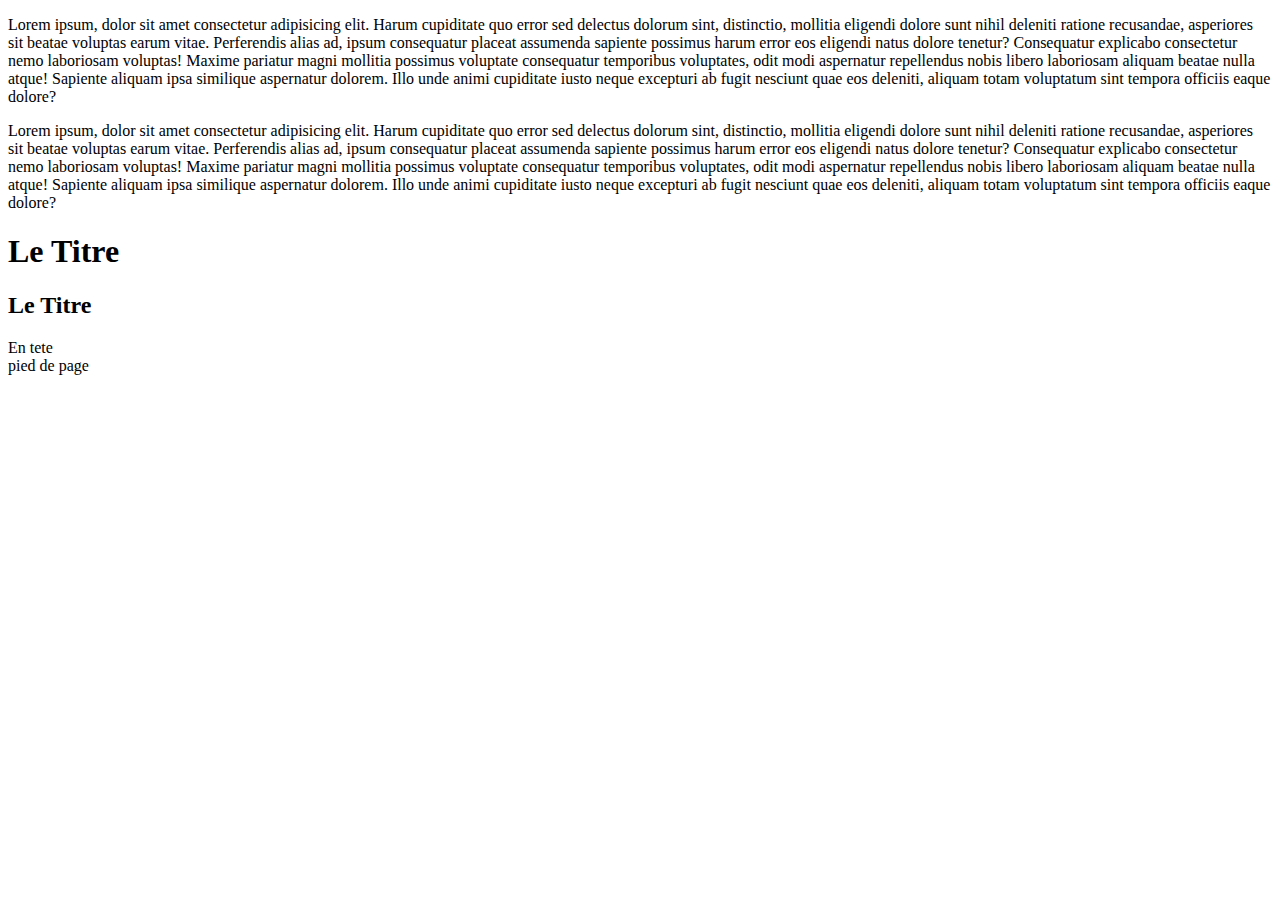
==== Cour-Html-Css/index.html @ 714f8c5f "formation-1" ====
<!DOCTYPE html>
<html lang="fr">
<head>
    <meta charset="UTF-8">
    <meta http-equiv="X-UA-Compatible" content="IE=edge">
    <meta name="viewport" content="width=device-width, initial-scale=1.0">
    <title>Formation Html-Css</title>
</head>
<body>
        <p>Lorem ipsum, dolor sit amet consectetur adipisicing elit. Harum cupiditate quo error sed delectus dolorum sint, distinctio, mollitia eligendi dolore sunt nihil deleniti ratione recusandae, asperiores sit beatae voluptas earum vitae. Perferendis alias ad, ipsum consequatur placeat assumenda sapiente possimus harum error eos eligendi natus dolore tenetur? Consequatur explicabo consectetur nemo laboriosam voluptas! Maxime pariatur magni mollitia possimus voluptate consequatur temporibus voluptates, odit modi aspernatur repellendus nobis libero laboriosam aliquam beatae nulla atque! Sapiente aliquam ipsa similique aspernatur dolorem. Illo unde animi cupiditate iusto neque excepturi ab fugit nesciunt quae eos deleniti, aliquam totam voluptatum sint tempora officiis eaque dolore?</p>
        <p>Lorem ipsum, dolor sit amet consectetur adipisicing elit. Harum cupiditate quo error sed delectus dolorum sint, distinctio, mollitia eligendi dolore sunt nihil deleniti ratione recusandae, asperiores sit beatae voluptas earum vitae. Perferendis alias ad, ipsum consequatur placeat assumenda sapiente possimus harum error eos eligendi natus dolore tenetur? Consequatur explicabo consectetur nemo laboriosam voluptas! Maxime pariatur magni mollitia possimus voluptate consequatur temporibus voluptates, odit modi aspernatur repellendus nobis libero laboriosam aliquam beatae nulla atque! Sapiente aliquam ipsa similique aspernatur dolorem. Illo unde animi cupiditate iusto neque excepturi ab fugit nesciunt quae eos deleniti, aliquam totam voluptatum sint tempora officiis eaque dolore?</p>
        <h1>Le Titre</h1>
        <h2>Le Titre</h2>
        <header>En tete</header>
        <footer>pied de page</footer>
</body>
</html>
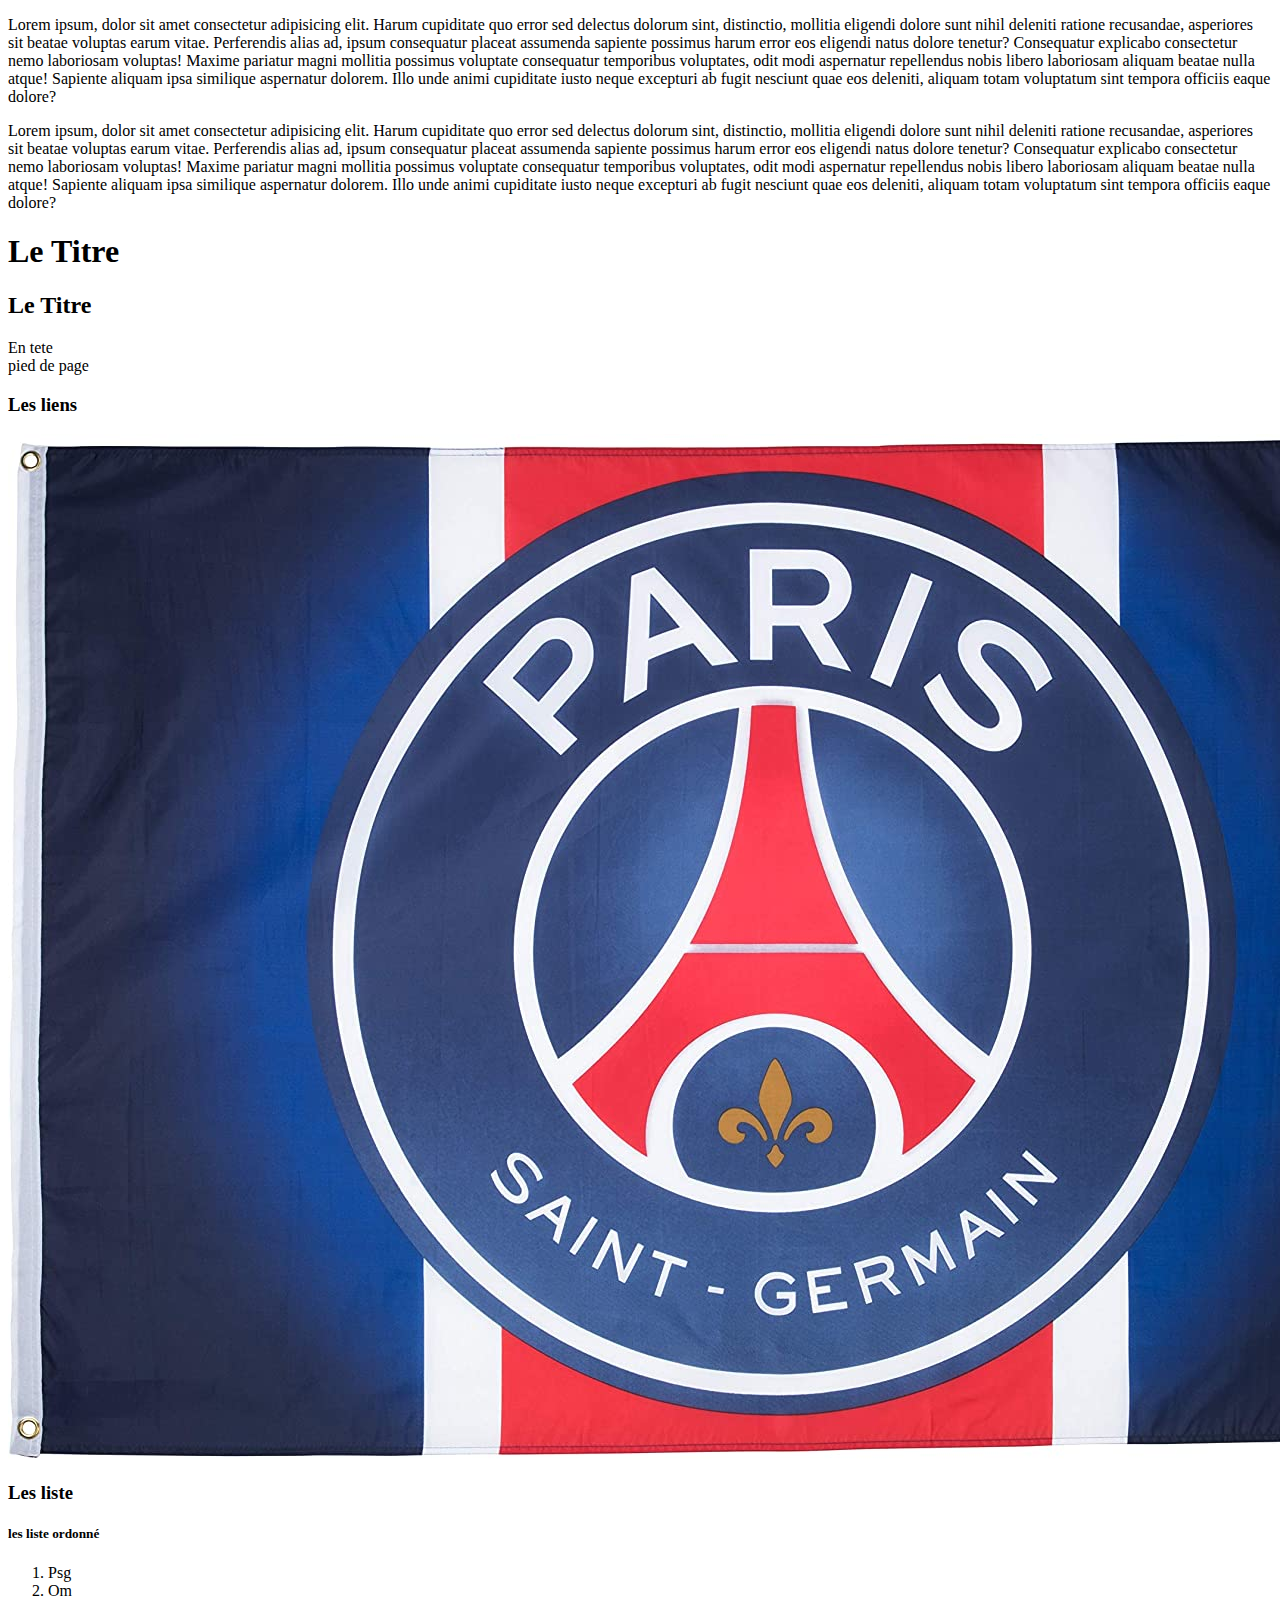
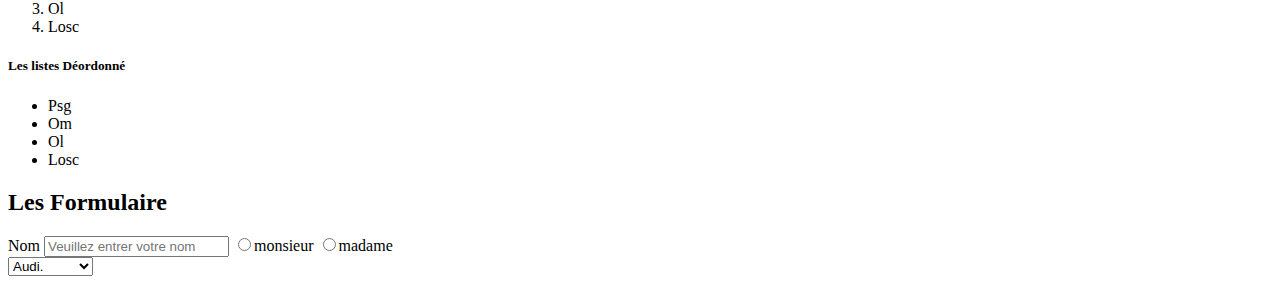
==== commit 636d6093: "formation-1" ====
--- a/Cour-Html-Css/index.html
+++ b/Cour-Html-Css/index.html
@@ -8,10 +8,59 @@
 </head>
 <body>
         <p>Lorem ipsum, dolor sit amet consectetur adipisicing elit. Harum cupiditate quo error sed delectus dolorum sint, distinctio, mollitia eligendi dolore sunt nihil deleniti ratione recusandae, asperiores sit beatae voluptas earum vitae. Perferendis alias ad, ipsum consequatur placeat assumenda sapiente possimus harum error eos eligendi natus dolore tenetur? Consequatur explicabo consectetur nemo laboriosam voluptas! Maxime pariatur magni mollitia possimus voluptate consequatur temporibus voluptates, odit modi aspernatur repellendus nobis libero laboriosam aliquam beatae nulla atque! Sapiente aliquam ipsa similique aspernatur dolorem. Illo unde animi cupiditate iusto neque excepturi ab fugit nesciunt quae eos deleniti, aliquam totam voluptatum sint tempora officiis eaque dolore?</p>
-        <p>Lorem ipsum, dolor sit amet consectetur adipisicing elit. Harum cupiditate quo error sed delectus dolorum sint, distinctio, mollitia eligendi dolore sunt nihil deleniti ratione recusandae, asperiores sit beatae voluptas earum vitae. Perferendis alias ad, ipsum consequatur placeat assumenda sapiente possimus harum error eos eligendi natus dolore tenetur? Consequatur explicabo consectetur nemo laboriosam voluptas! Maxime pariatur magni mollitia possimus voluptate consequatur temporibus voluptates, odit modi aspernatur repellendus nobis libero laboriosam aliquam beatae nulla atque! Sapiente aliquam ipsa similique aspernatur dolorem. Illo unde animi cupiditate iusto neque excepturi ab fugit nesciunt quae eos deleniti, aliquam totam voluptatum sint tempora officiis eaque dolore?</p>
+        <p>Lorem ipsum, dolor sit amet consectetur adipisicing elit. Harum cupiditate quo error sed delectus dolorum sint, distinctio, mollitia eligendi dolore sunt nihil deleniti ratione recusandae, asperiores <br> sit beatae voluptas earum vitae. Perferendis alias ad, ipsum consequatur placeat assumenda sapiente possimus harum error eos eligendi natus dolore tenetur? Consequatur explicabo consectetur nemo laboriosam voluptas! Maxime pariatur magni mollitia possimus voluptate consequatur temporibus voluptates, odit modi aspernatur repellendus nobis libero laboriosam aliquam beatae nulla atque! Sapiente aliquam ipsa similique aspernatur dolorem. Illo unde animi cupiditate iusto neque excepturi ab fugit nesciunt quae eos deleniti, aliquam totam voluptatum sint tempora officiis eaque dolore?</p>
         <h1>Le Titre</h1>
         <h2>Le Titre</h2>
         <header>En tete</header>
         <footer>pied de page</footer>
+
+        <!-- Les Commentaire-->
+
+        <h3>Les liens</h3>
+
+        <a href="https://www.google.fr/search?sxsrf=ALiCzsYC4B3u_jJbZl_yIdkJrxfMYkpz3g:1671895246572&q=agrosup+dijon+offre+d%27emploi+developpeur+web&spell=1&sa=X&biw=1873&bih=961&dpr=1&ibp=htl;jobs&ved=2ahUKEwjewI6Tx5L8AhUlUKQEHQuTDSAQudcGKAJ6BAgLEBw&sxsrf=ALiCzsb-cnT3pDXsWaMSLsvLQgzzRCUlag:1671895248518#htivrt=jobs&htidocid=7mkadY8r4uwAAAAAAAAAAA%3D%3D&fpstate=tldetail" target="_blank" rel="noopener noreferrer"></a>
+
+        <a href="https://www.psg.fr/"> <img src="Logo-Psg.jpg" alt="Logo"></a>
+
+        <h3>Les liste</h3>
+
+        <h5>les liste ordonné</h5>
+
+        <ol>
+            <li>Psg</li>
+            <li>Om</li>
+            <li>Ol</li>
+            <li>Losc</li>
+        </ol>
+
+        <h5>Les listes Déordonné</h5>
+
+        <ul>
+            <li>Psg</li>
+            <li>Om</li>
+            <li>Ol</li>
+            <li>Losc</li>
+        </ul>
+
+        <h2>Les Formulaire</h2>
+
+        <form> 
+            <label for="nom">Nom</label>
+            <input id="nom" type="text" name="nom" placeholder="Veuillez entrer votre nom">
+
+            <input type="radio" value="monsieur" name="sexe" >monsieur
+            <input type="radio" value="madame" name="sexe" >madame
+
+            <div>
+                <select name="voiture">
+                    <option value="Audi.">Audi.</option>
+                    <option value="Mercedes.">Mercedes.</option check>
+                    <option value="DACIA.">DACIA.</option>
+                    <option value="Citroën.">Citroën.</option>
+                    <option value="Fiat.">Fiat.</option>
+                    
+                </select>
+            </div>
+        </form>
 </body>
 </html>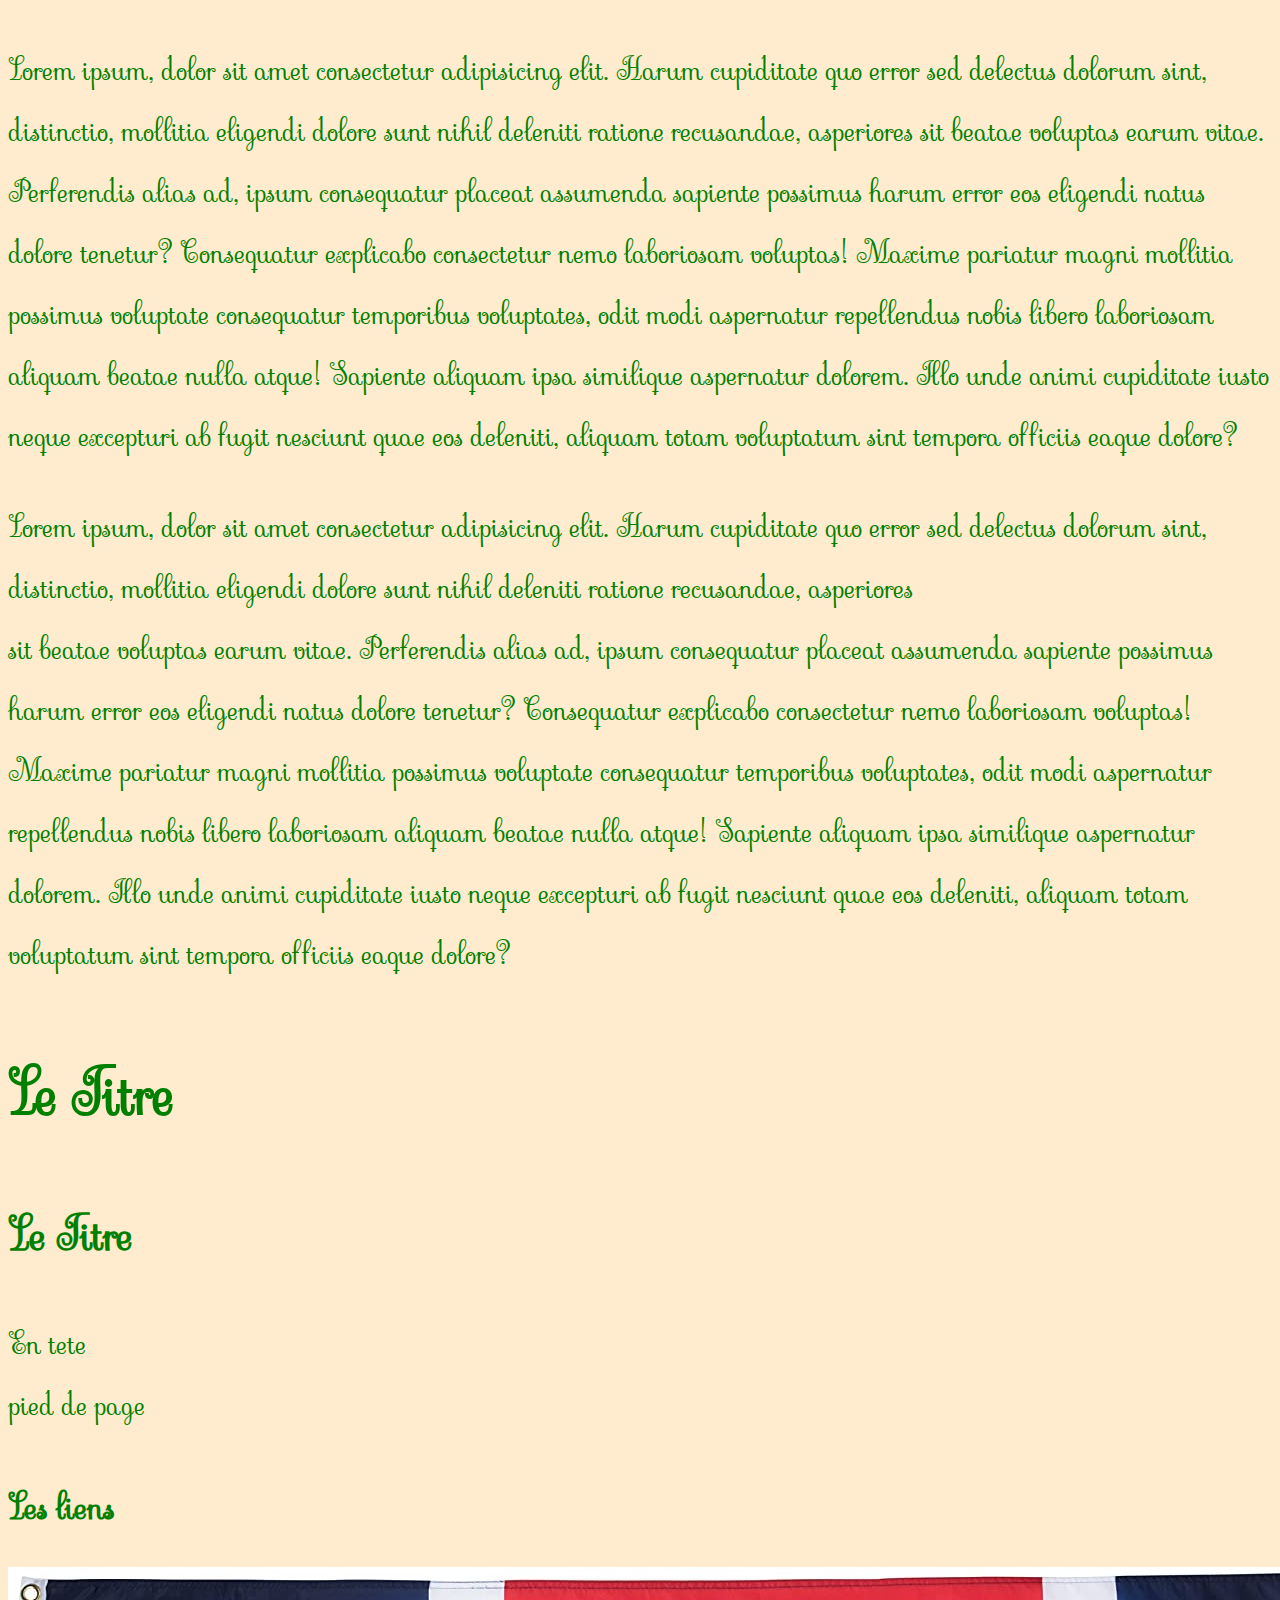
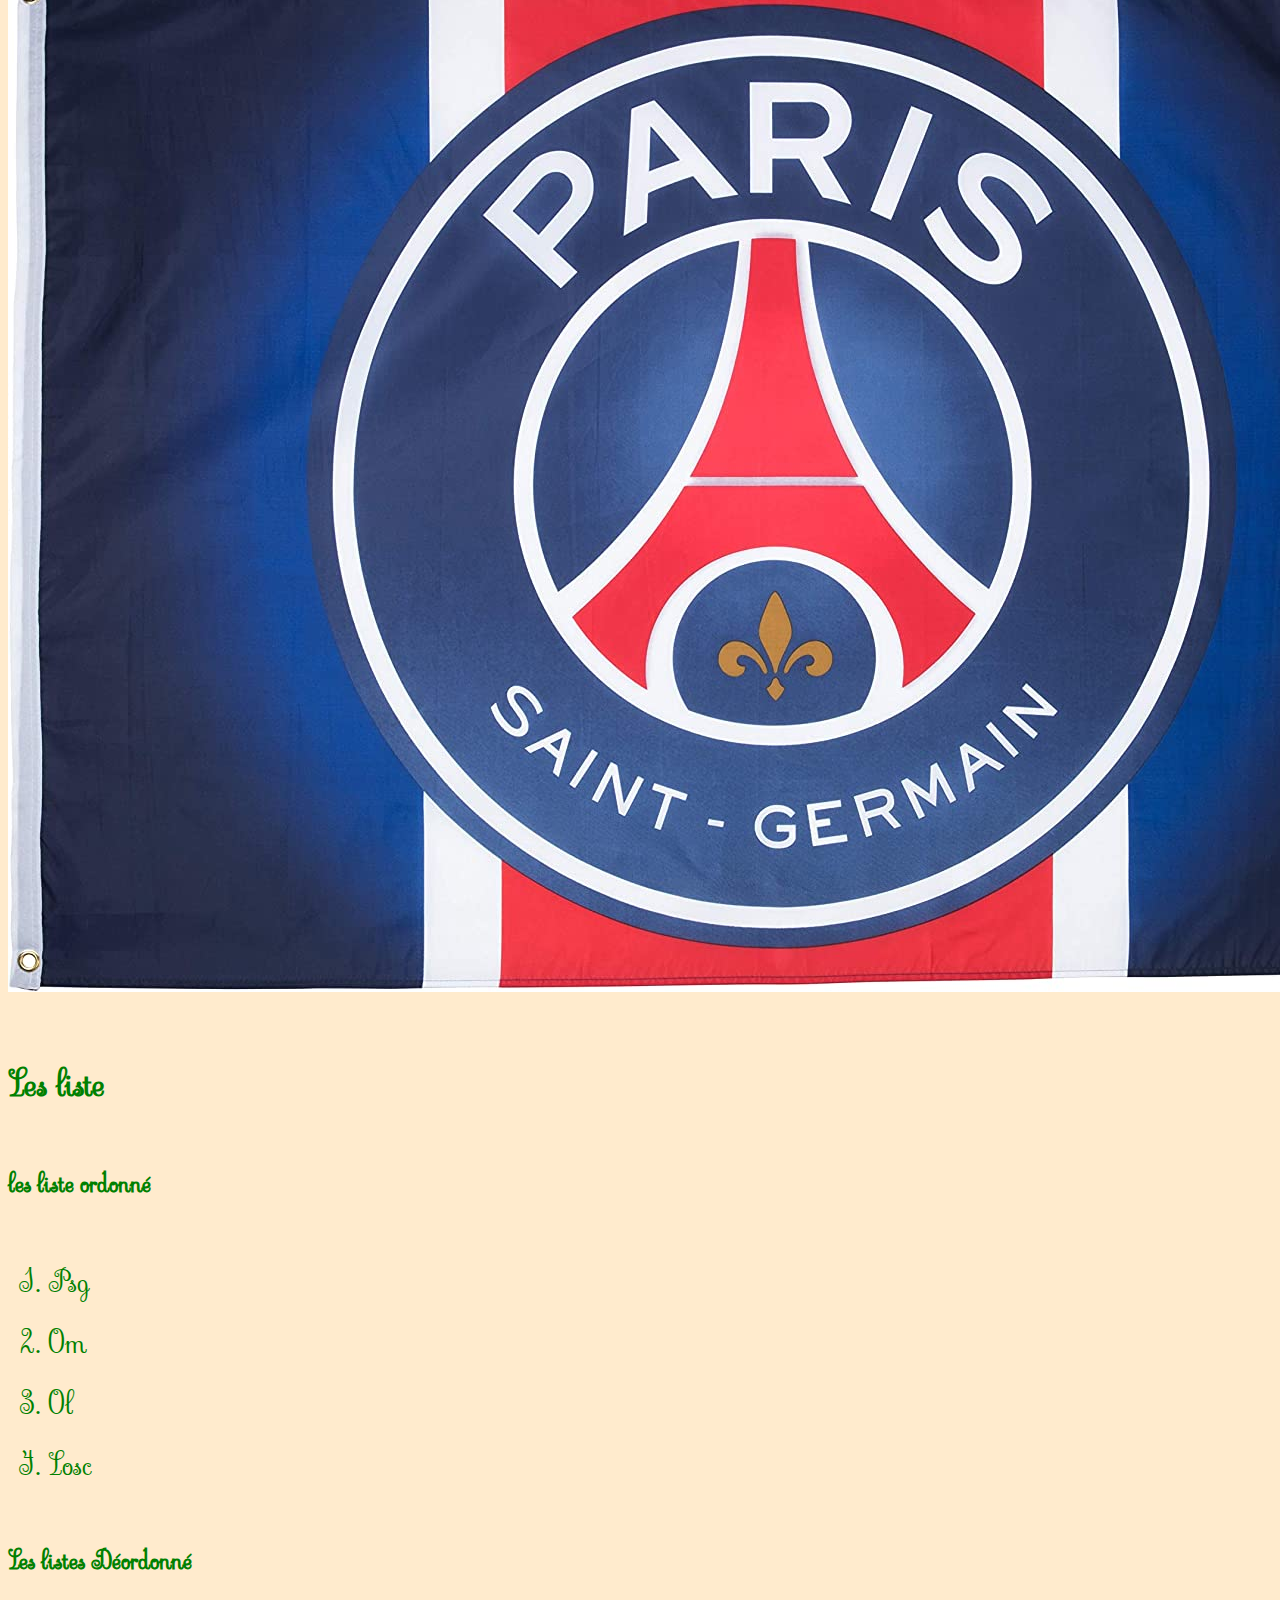
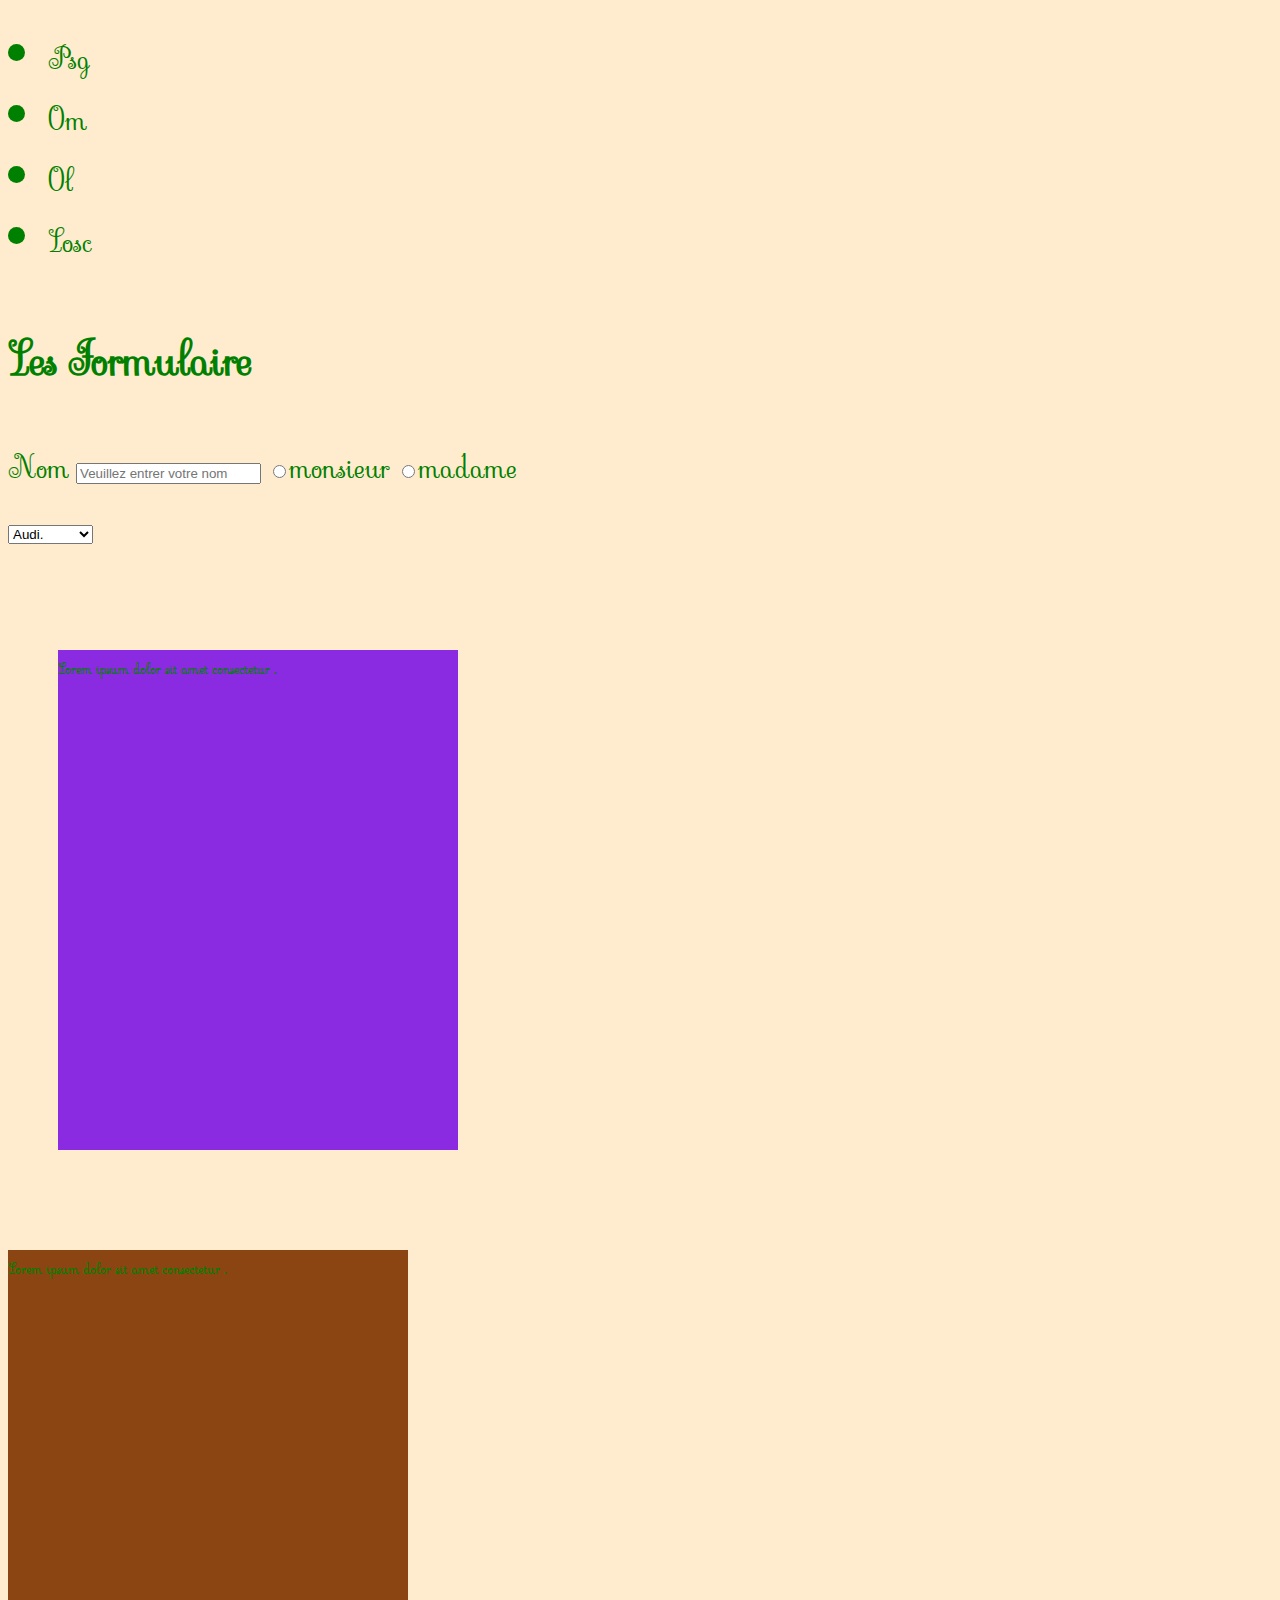
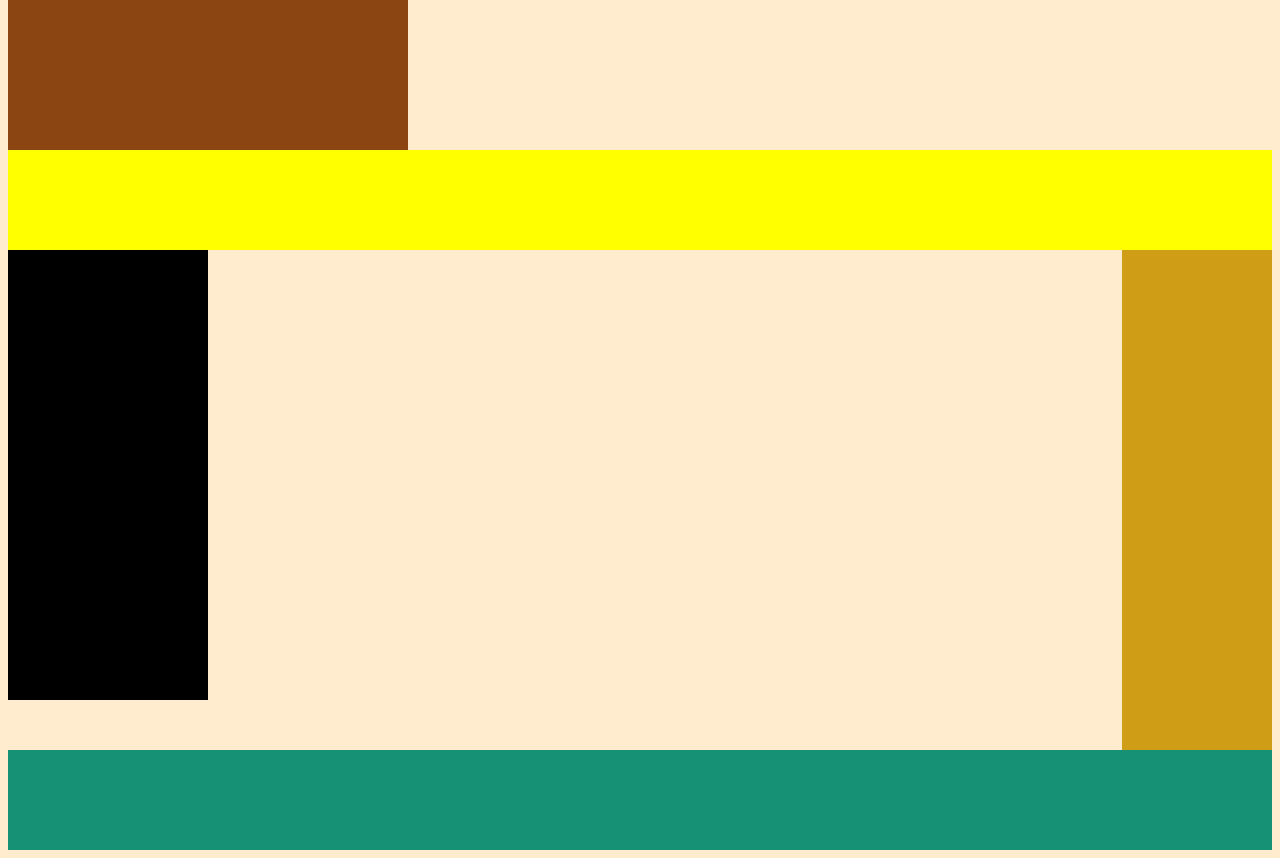
==== commit 664b34fd: "formation-1" ====
--- a/Cour-Html-Css/index.html
+++ b/Cour-Html-Css/index.html
@@ -4,6 +4,7 @@
     <meta charset="UTF-8">
     <meta http-equiv="X-UA-Compatible" content="IE=edge">
     <meta name="viewport" content="width=device-width, initial-scale=1.0">
+    <link rel="stylesheet" href="style.css">
     <title>Formation Html-Css</title>
 </head>
 <body>
@@ -62,5 +63,17 @@
                 </select>
             </div>
         </form>
+
+        <div class="aa">
+            <p>Lorem ipsum dolor sit amet consectetur .</p>
+        </div>
+
+        <div class="aaa">
+            <p>Lorem ipsum dolor sit amet consectetur .</p>
+        </div>
+      <header class="float"></header>
+        <div class="left"></div>
+        <div class="right"></div>
+        <footer class="float-1"></footer>
 </body>
 </html>--- a/Cour-Html-Css/style.css
+++ b/Cour-Html-Css/style.css
@@ -0,0 +1,50 @@
+@import url('https://fonts.googleapis.com/css2?family=Sevillana&display=swap');
+body {
+    background-color: blanchedalmond;
+    color: green;
+    font-size: 30px;
+    font-family: 'Sevillana', cursive;
+}
+
+.aa{
+
+    background-color: blueviolet;
+    width: 400px;
+    height: 500px;
+    margin: 100px 50px;
+    font-size: 15px;
+}
+
+.aaa{
+
+    background-color: saddlebrown;
+    width: 400px;
+    height: 500px;
+    font-size: 15px;
+}
+
+.left {
+    height: 450px;
+    width: 200px;
+    background-color: black;
+    float: left;
+}
+
+.right {
+    height: 500px;
+    width: 150px;
+    background-color: rgb(207, 158, 22);
+    float: right;
+    
+}
+
+.float {
+    height: 100px ;
+    background-color: yellow;
+}
+
+.float-1 {
+    height: 100px ;
+    background-color: rgb(23, 145, 118);
+    clear: both;
+}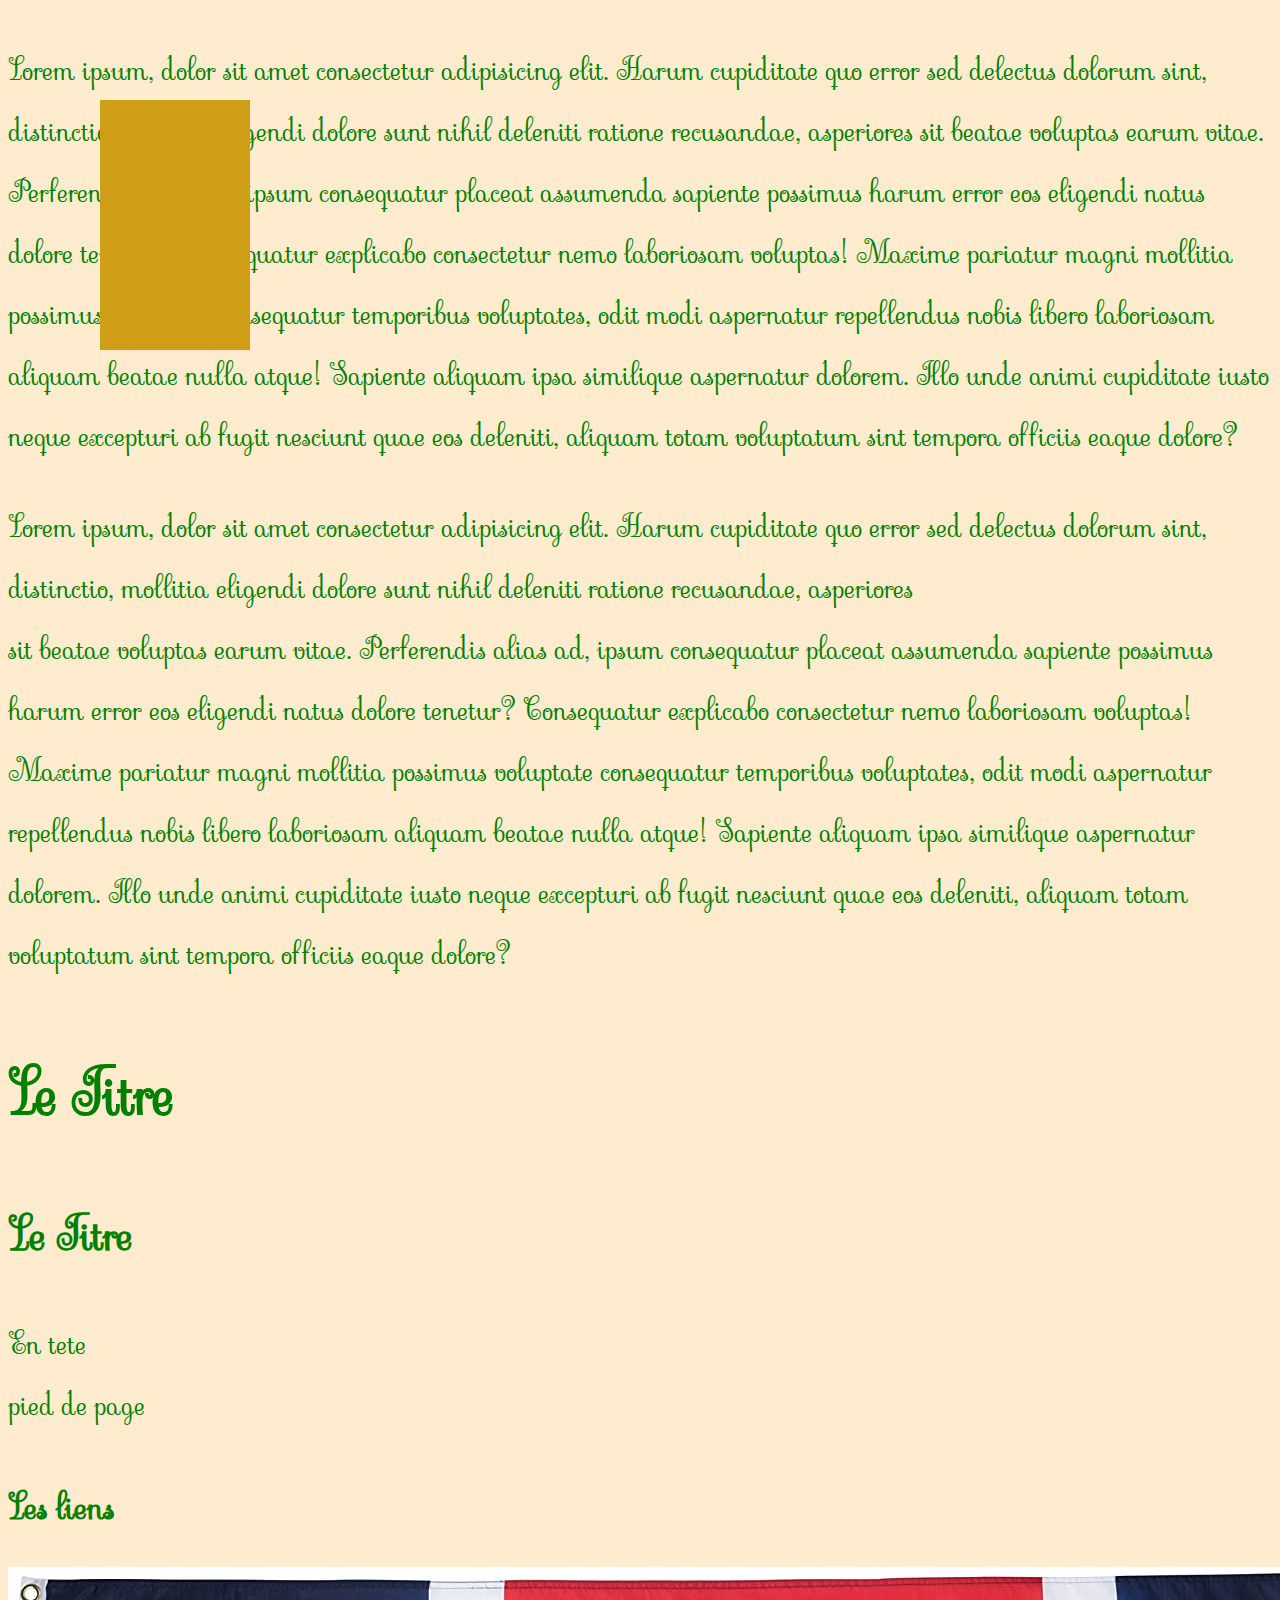
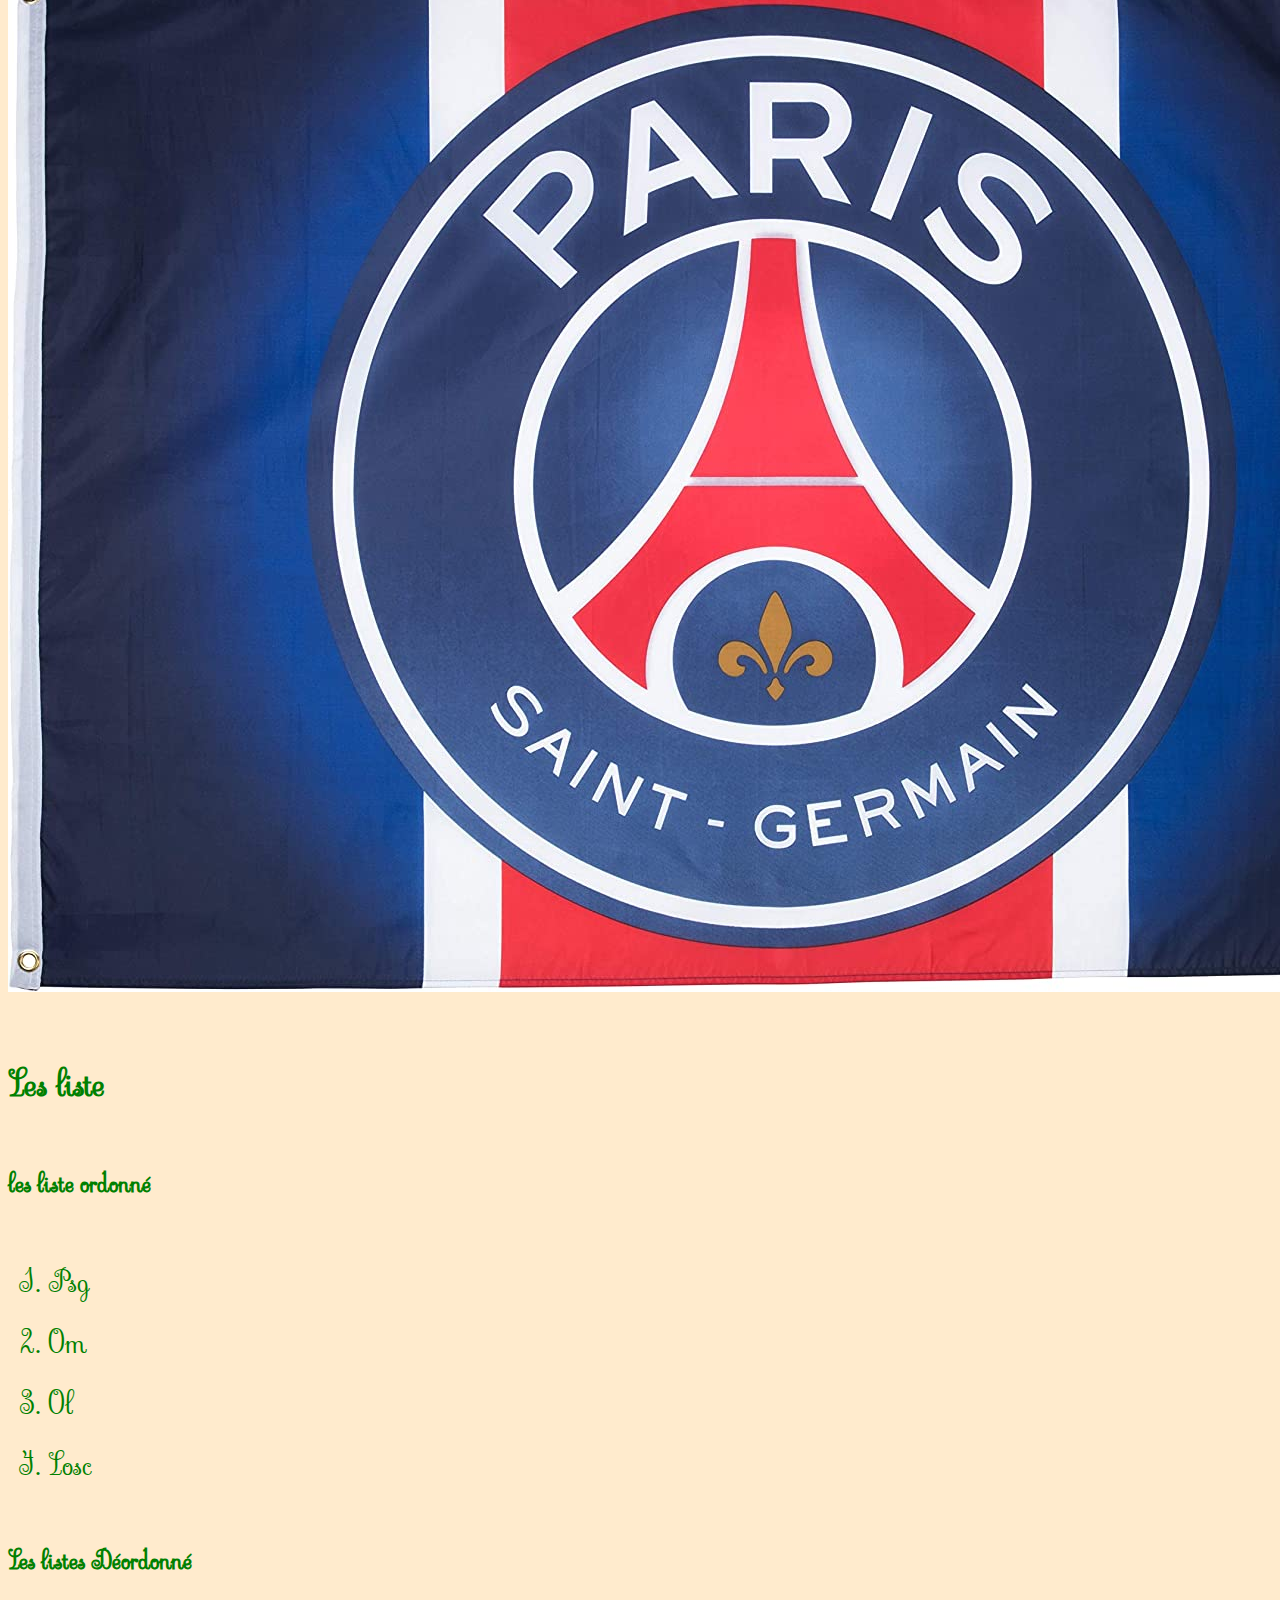
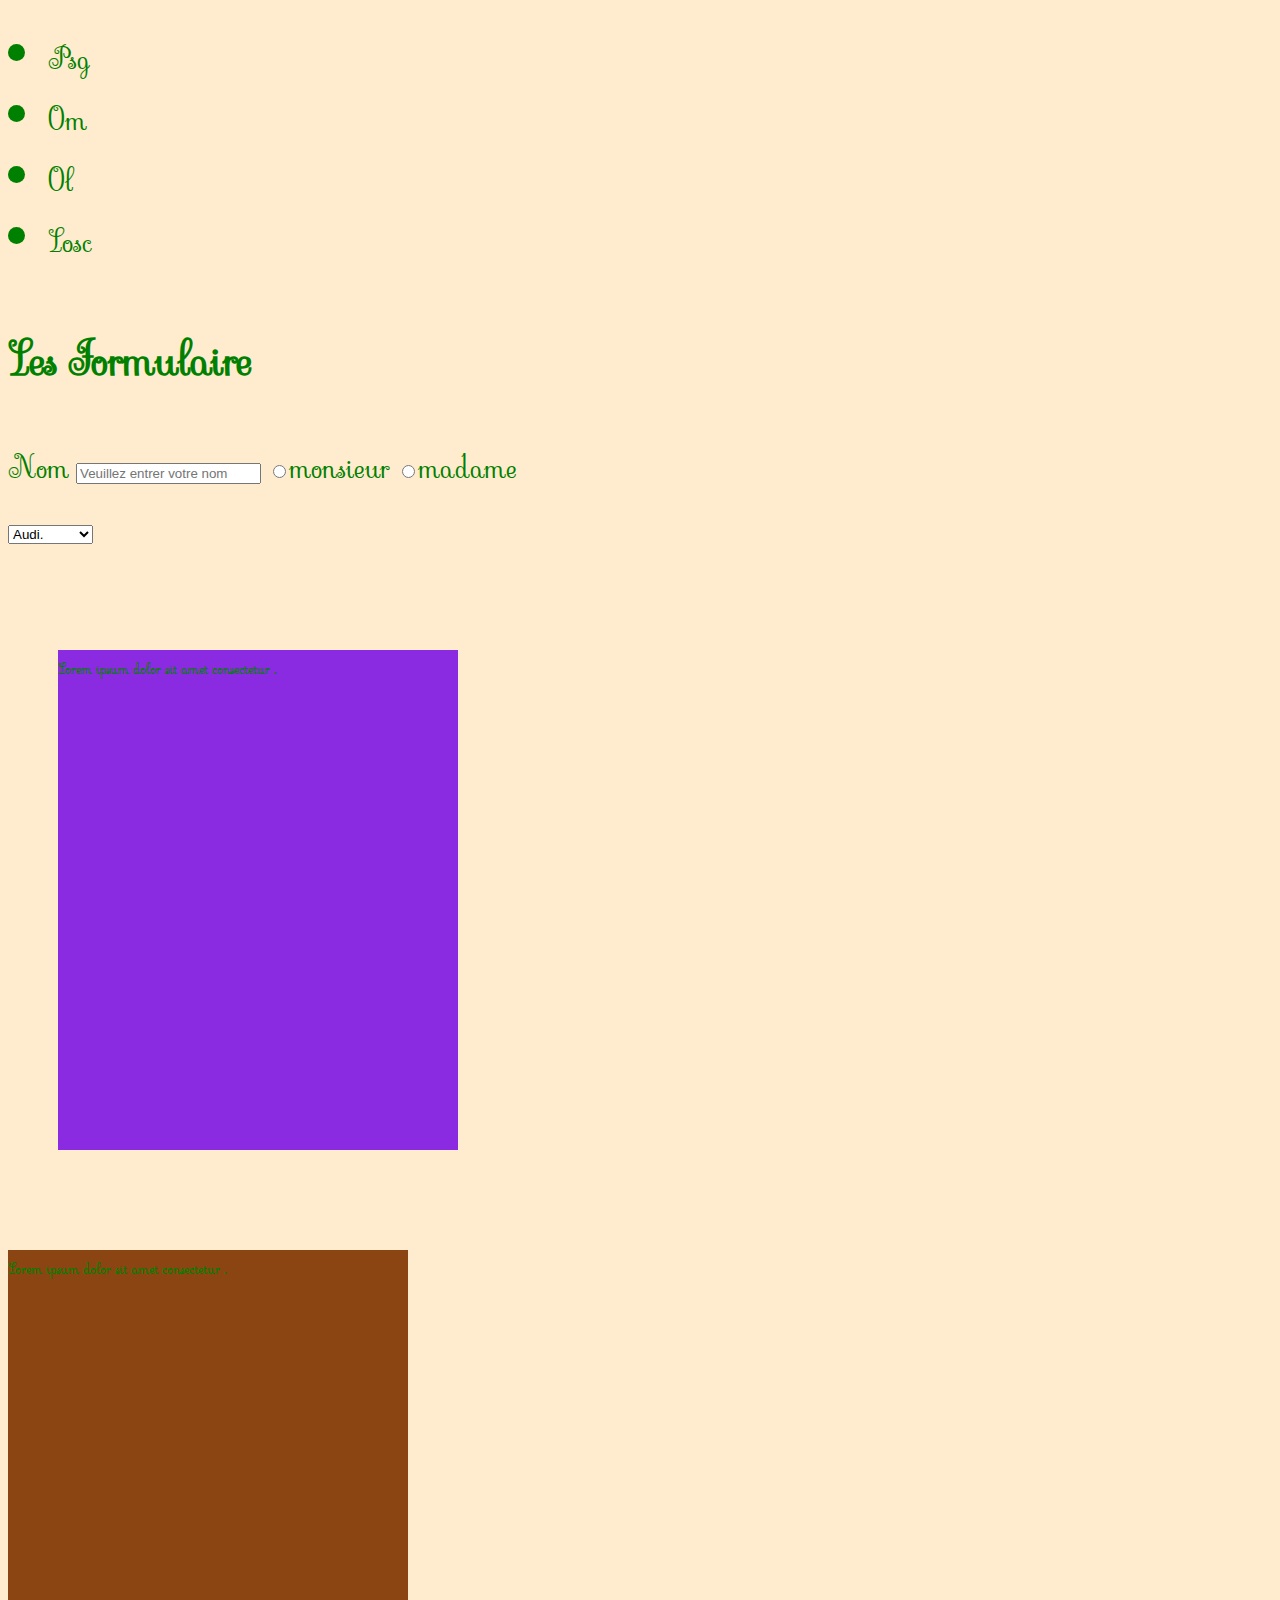
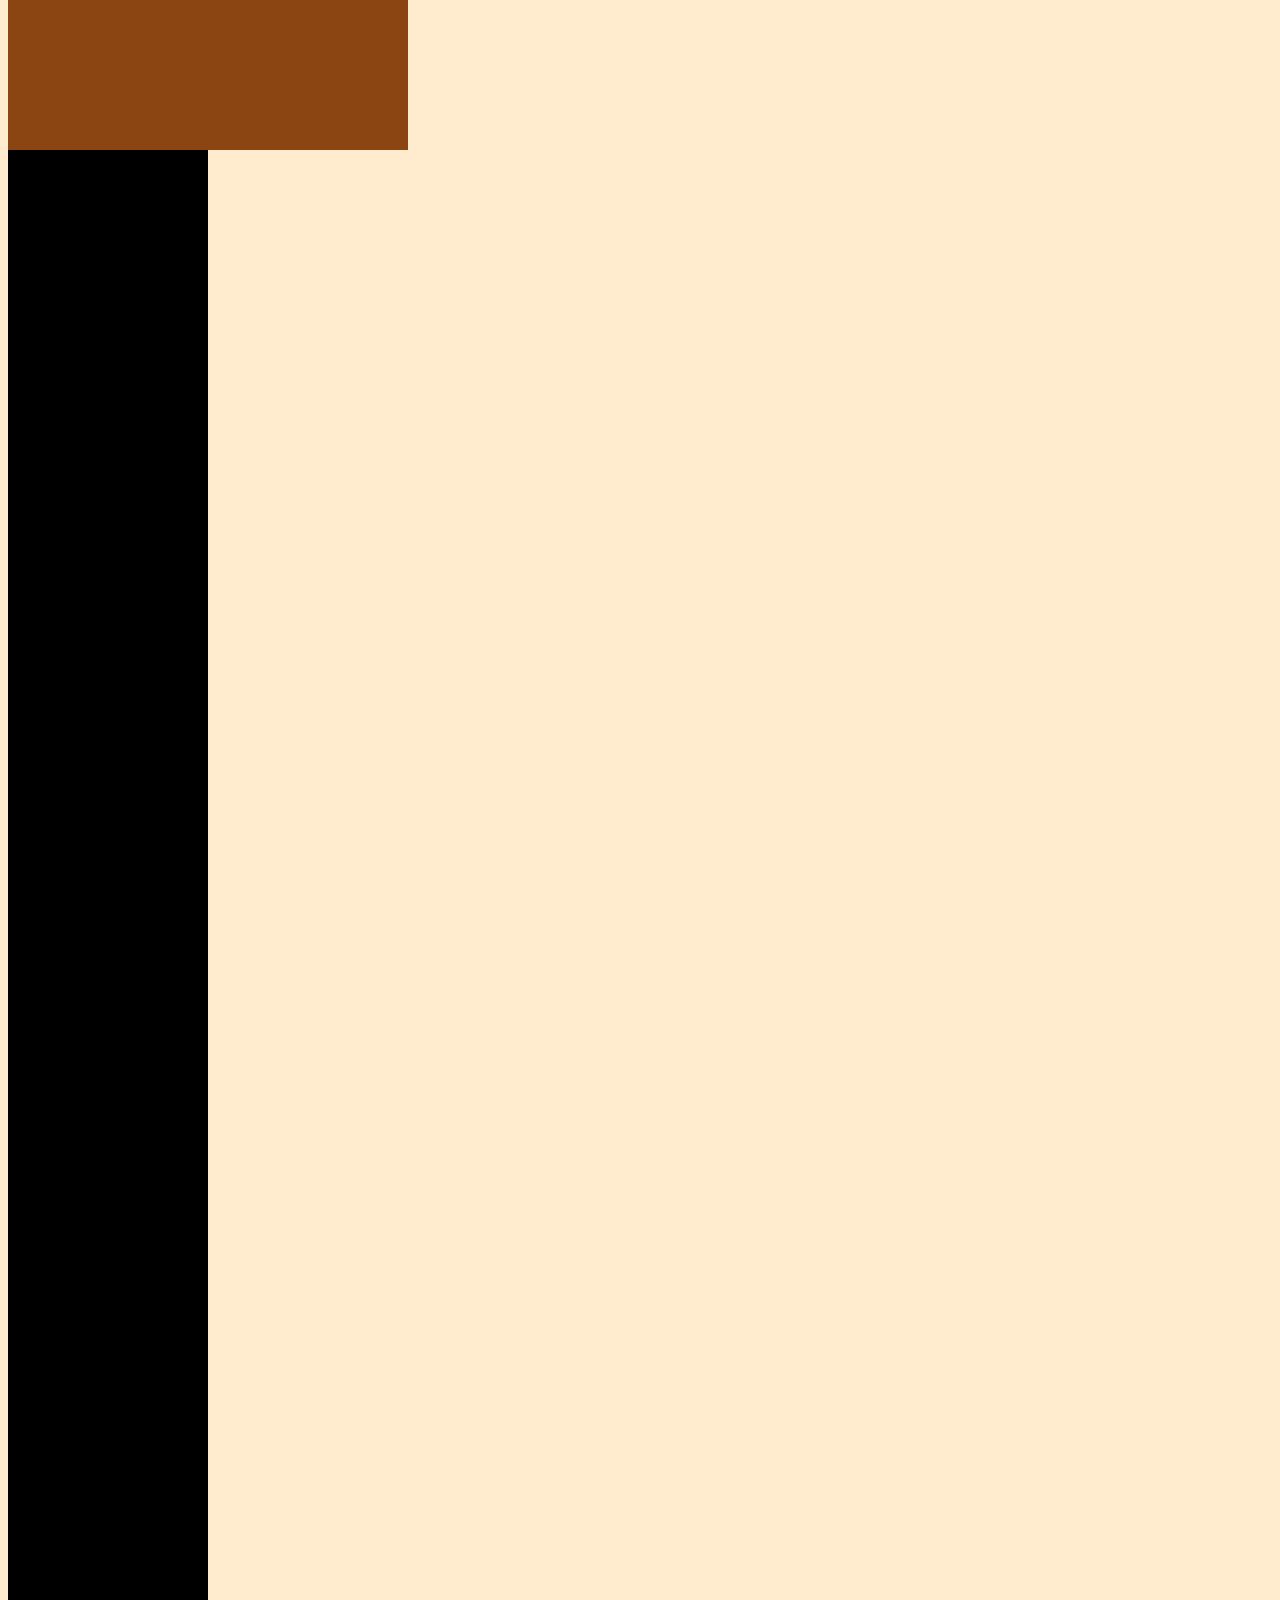
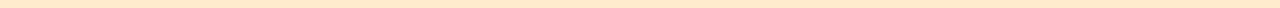
==== commit 68d261e9: "formation-1" ====
--- a/Cour-Html-Css/index.html
+++ b/Cour-Html-Css/index.html
@@ -71,9 +71,9 @@
         <div class="aaa">
             <p>Lorem ipsum dolor sit amet consectetur .</p>
         </div>
-      <header class="float"></header>
+      <div id="container">
         <div class="left"></div>
         <div class="right"></div>
-        <footer class="float-1"></footer>
+        </div>
 </body>
 </html>--- a/Cour-Html-Css/style.css
+++ b/Cour-Html-Css/style.css
@@ -24,27 +24,22 @@
 }
 
 .left {
-    height: 450px;
+    height: 1450px;
     width: 200px;
     background-color: black;
-    float: left;
+   
 }
 
 .right {
-    height: 500px;
+    height: 250px;
     width: 150px;
     background-color: rgb(207, 158, 22);
-    float: right;
-    
+    position: absolute;
+    top: 100px;
+    left: 100px;
+ 
 }
+ 
+#container {
 
-.float {
-    height: 100px ;
-    background-color: yellow;
-}
-
-.float-1 {
-    height: 100px ;
-    background-color: rgb(23, 145, 118);
-    clear: both;
 }